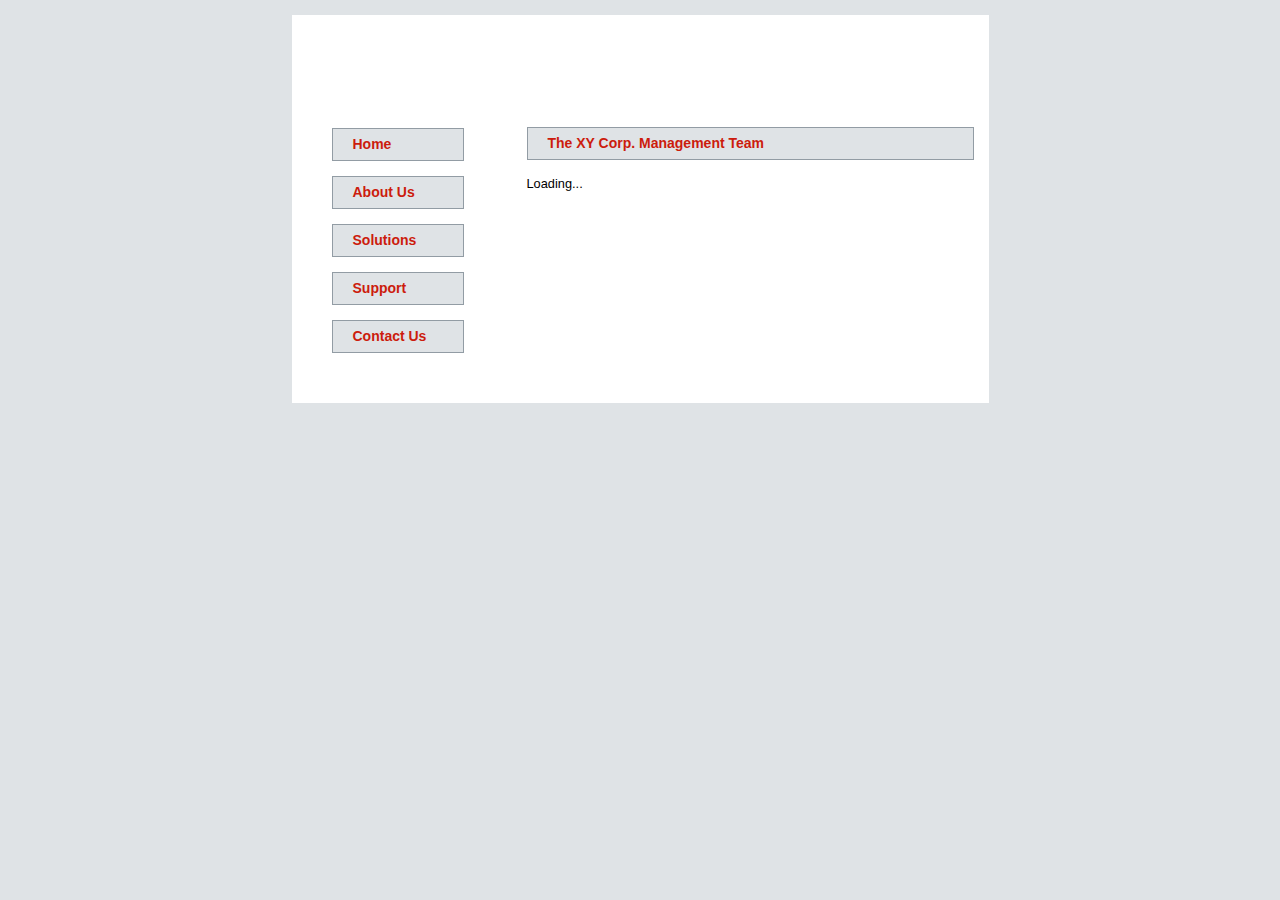
==== index.html @ 1e942f84 "Assgn 3" ====
<!DOCTYPE html>
<html lang="en">

<head>
	<meta charset="UTF-8">
	<title>Welcome to XY Corp.</title>
	<link href="css/styles.css" type="text/css" rel="stylesheet">
	<script src="js/jquery.js"></script>
	<script src="js/script.js"></script>
</head>

<body>
	<section id="container">
		<header></header>

		<nav>
			<ul>
				<li><a href="index.html">Home</a></li>
				<li><a href="aboutus.html">About Us</a></li>
				<li><a href="solutions.html">Solutions</a></li>
				<li><a href="support.html">Support</a></li>
				<li><a href="contactus.html">Contact Us</a></li>
			</ul>
		</nav>

		<section id="content">
			<h2>The XY Corp. Management Team</h2>

			<div id="team"></div>
		</section>

		<footer></footer>
	</section>

	
</body>

</html>
---- css/styles.css ----
article, aside, figure, footer, header, nav, section {
    display: block;
}
body {
	font-family: Arial, Helvetica, sans-serif;
	font-size: 0.8em;
	line-height: 25px;
	background-color: #dfe3e6;
}
#container {
	background: #fff;
	width: 697px;
	margin: 15px auto 0 auto;
}
header {
	height: 100px;
	background: url('images/logo.gif') no-repeat 25px;
}
nav	{
	width: 235px;
	float: left;
}
nav ul {
	list-style-type: none;
}
nav ul li a:link, nav ul li a:visited, #content h2 {
	font-size: 14px;
	font-weight: bold;
	background: #dfe3e6 url('images/bullet.gif') no-repeat 7px center;
	padding: 3px 0 3px 20px;
	border: solid #929ca4 1px;
	color: #cc1c0d;
}
nav ul li a:link, nav ul li a:visited {
	width: 110px;
	margin-bottom: 15px;
	text-decoration:none;
	display: block;
}				
nav ul li a:hover {
	color: #000;
	background-color: #ccc;
}
#content {
	width: 447px;
	float: left;
	background-color: #fff;
	padding-right: 15px;
}
h3, h4 {
	margin: 0;
	color: #000080;
}
footer {
	height: 35px;
	background: url('images/footer.gif');
	clear: both;
}
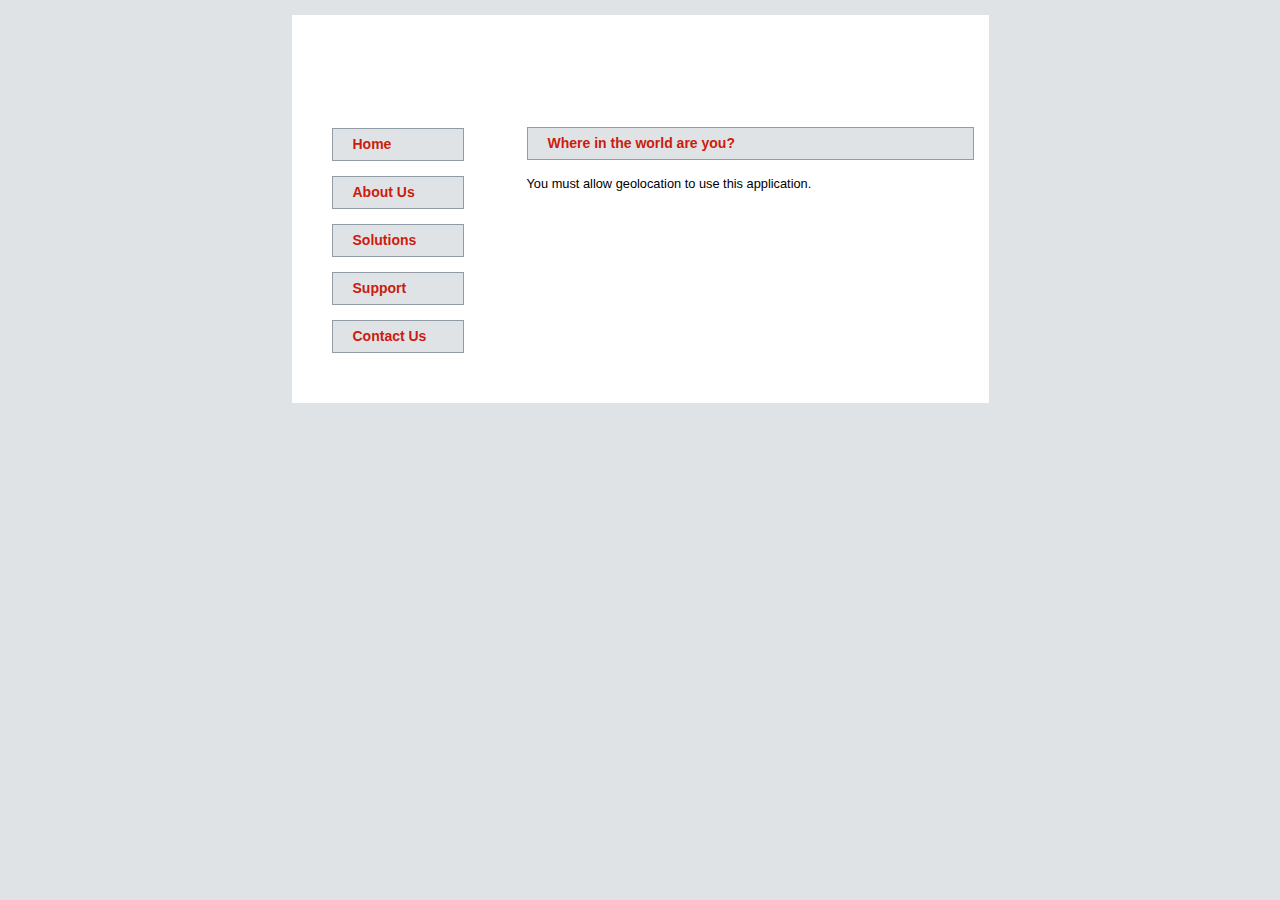
==== commit 3ddf7a80: "assignment-4" ====
--- a/index.html
+++ b/index.html
@@ -3,10 +3,9 @@
 
 <head>
 	<meta charset="UTF-8">
-	<title>Welcome to XY Corp.</title>
+	<title>Welcome to E Corp.</title>
 	<link href="css/styles.css" type="text/css" rel="stylesheet">
-	<script src="js/jquery.js"></script>
-	<script src="js/script.js"></script>
+
 </head>
 
 <body>
@@ -24,15 +23,18 @@
 		</nav>
 
 		<section id="content">
-			<h2>The XY Corp. Management Team</h2>
+			<h2>Where in the world are you?</h2>
 
-			<div id="team"></div>
+			<div id="locationhere"></div>
+			<div id="previousLocation"></div>
+            <div id="welcomeMessage"></div>
 		</section>
 
 		<footer></footer>
 	</section>
 
-	
+	<script src="js/jquery.js"></script>
+	<script src="js/script.js"></script>
 </body>
 
 </html>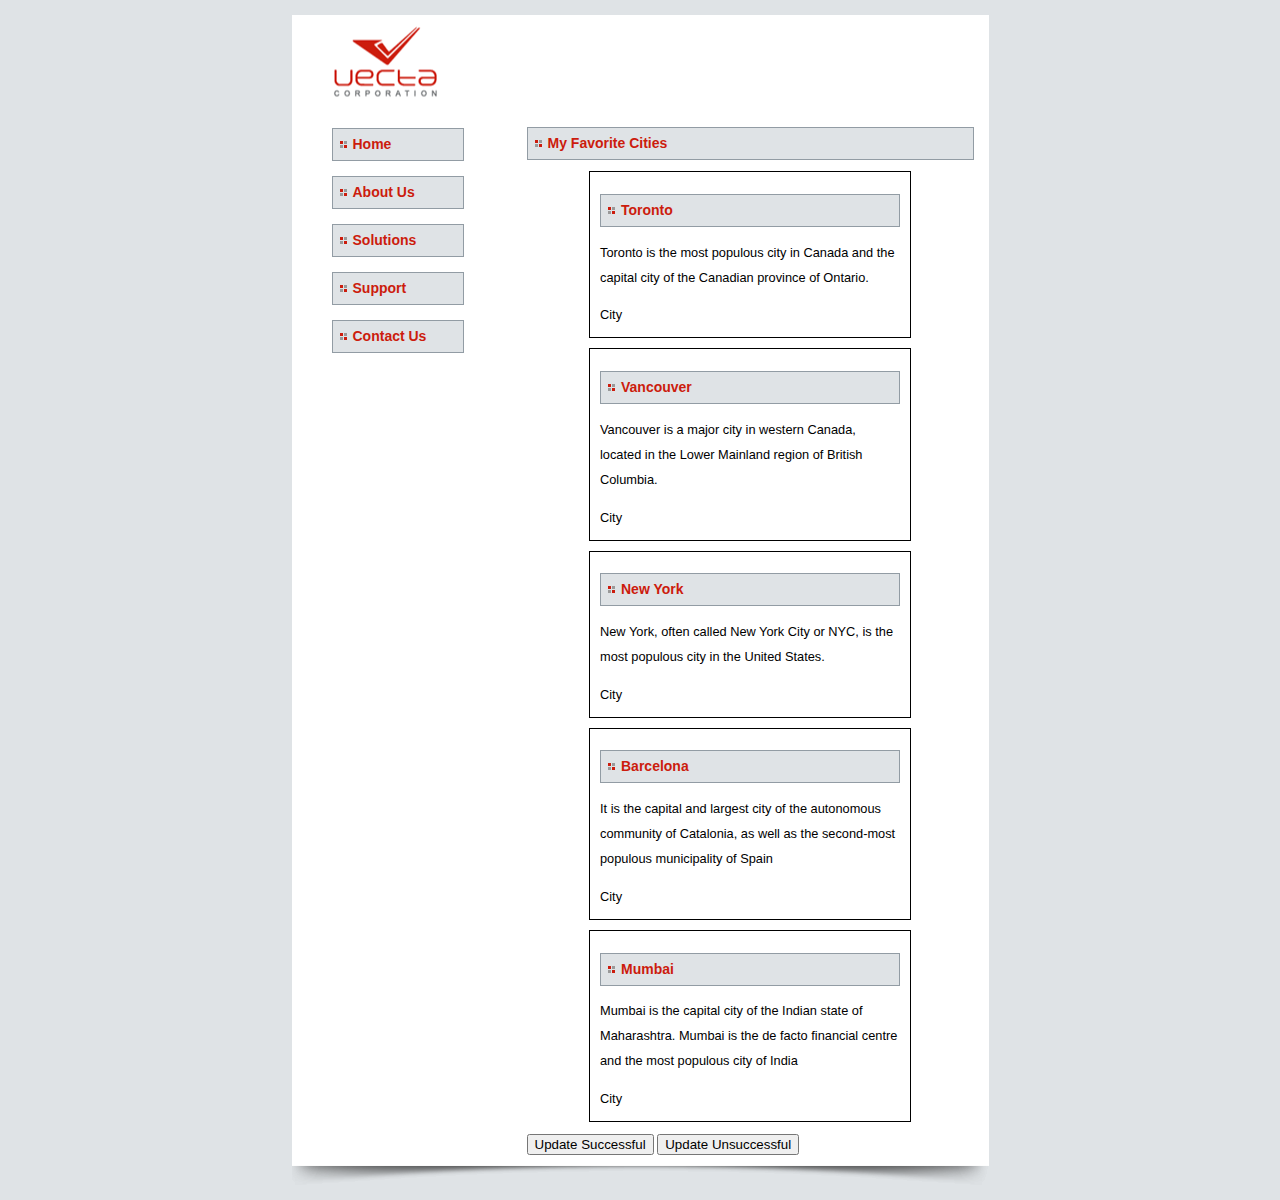
==== commit 76c5b51e: "Assgn 5" ====
--- a/index.html
+++ b/index.html
@@ -2,10 +2,8 @@
 <html lang="en">
 
 <head>
-	<meta charset="UTF-8">
 	<title>Welcome to E Corp.</title>
-	<link href="css/styles.css" type="text/css" rel="stylesheet">
-
+	<link href="styles.css" type="text/css" rel="stylesheet">
 </head>
 
 <body>
@@ -23,18 +21,29 @@
 		</nav>
 
 		<section id="content">
-			<h2>Where in the world are you?</h2>
+			<h2>THEME TITLE HERE</h2>
 
-			<div id="locationhere"></div>
-			<div id="previousLocation"></div>
-            <div id="welcomeMessage"></div>
+			<div id="content-item-list">
+				<!-- sample of what your toString should output
+					<div id="content-item-0">
+						<h4>name here</h4>
+						<p>description here</p>
+						<div>category genre here</div>
+					</div>
+				-->
+			</div>
+			
+			<div id="update-buttons">
+				<button id="updateSuccessfulButton">Update Successful</button>
+				<button id="updateUnsuccessfulButton">Update Unsuccessful</button>
+			</div>
 		</section>
 
 		<footer></footer>
 	</section>
 
-	<script src="js/jquery.js"></script>
-	<script src="js/script.js"></script>
+	<script src="jquery.js"></script>
+	<script src="script.js"></script>
 </body>
 
 </html>--- a/styles.css
+++ b/styles.css
@@ -0,0 +1,68 @@
+article,
+aside,
+figure,
+footer,
+header,
+nav,
+section {
+  display: block;
+}
+body {
+  font-family: Arial, Helvetica, sans-serif;
+  font-size: 0.8em;
+  line-height: 25px;
+  background-color: #dfe3e6;
+}
+#container {
+  background: #fff;
+  width: 697px;
+  margin: 15px auto 0 auto;
+}
+header {
+  height: 100px;
+  background: url('images/logo.gif') no-repeat 25px;
+}
+nav {
+  width: 235px;
+  float: left;
+}
+nav ul {
+  list-style-type: none;
+}
+nav ul li a:link,
+nav ul li a:visited,
+#content h2 {
+  font-size: 14px;
+  font-weight: bold;
+  background: #dfe3e6 url('images/bullet.gif') no-repeat 7px center;
+  padding: 3px 0 3px 20px;
+  border: solid #929ca4 1px;
+  color: #cc1c0d;
+}
+nav ul li a:link,
+nav ul li a:visited {
+  width: 110px;
+  margin-bottom: 15px;
+  text-decoration: none;
+  display: block;
+}
+nav ul li a:hover {
+  color: #000;
+  background-color: #ccc;
+}
+#content {
+  width: 447px;
+  float: left;
+  background-color: #fff;
+  padding-right: 15px;
+}
+h3,
+h4 {
+  margin: 0;
+  color: #000080;
+}
+footer {
+  height: 35px;
+  background: url('images/footer.gif');
+  clear: both;
+}
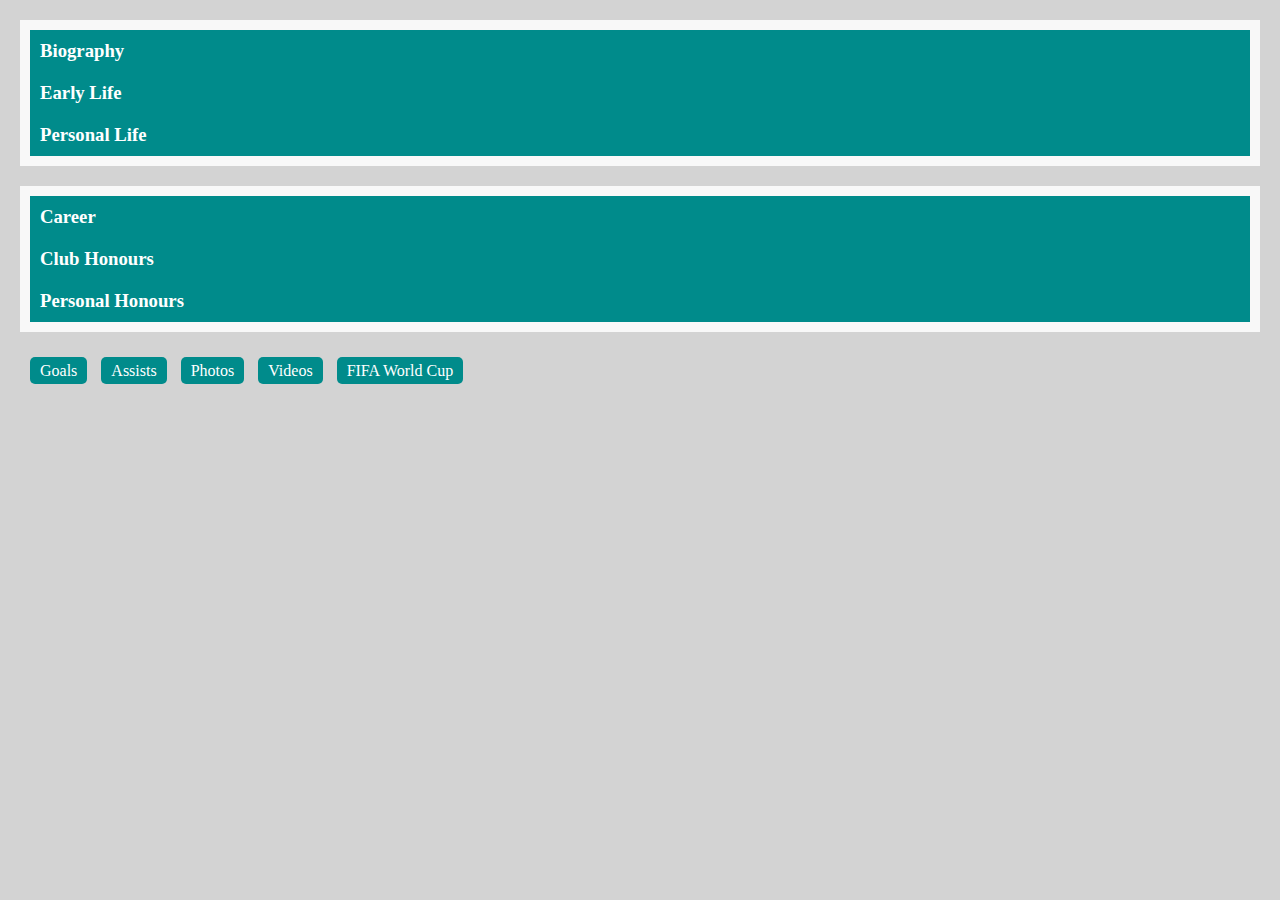
==== commit 36ba03b0: "assgn 6" ====
--- a/index.html
+++ b/index.html
@@ -1,49 +1,109 @@
-<!DOCTYPE html>
-<html lang="en">
+<html>
 
 <head>
-	<title>Welcome to E Corp.</title>
-	<link href="styles.css" type="text/css" rel="stylesheet">
+    <meta name="viewport" content="width=device-width, initial-scale=1.0">
+    <title>Lionel Messi</title>
+    <link href="css/style.css" rel="stylesheet">
 </head>
 
 <body>
-	<section id="container">
-		<header></header>
+    <div id="accordion1">
+        <h3>Biography</h3>
+        <div>
+            <p>Lionel Andrés Messi, also known as Leo Messi, is an Argentine professional footballer who plays as a
+                forward for and captains both Major League Soccer club Inter Miami and the Argentina national team.
+                Widely regarded as one of the greatest players of all time, Messi has won a record seven Ballon d'Or
+                awards and a record six European Golden Shoes, and in 2020 he was named to the Ballon d'Or Dream Team.
+            </p>
+            <p>Source - <a href="https://en.wikipedia.org/wiki/Lionel_Messi#" target="_blank">wikipedia</a></p>
 
-		<nav>
-			<ul>
-				<li><a href="index.html">Home</a></li>
-				<li><a href="aboutus.html">About Us</a></li>
-				<li><a href="solutions.html">Solutions</a></li>
-				<li><a href="support.html">Support</a></li>
-				<li><a href="contactus.html">Contact Us</a></li>
-			</ul>
-		</nav>
+        </div>
+        <h3>Early Life</h3>
+        <div>
+            <p>Messi was born on 24 June 1987 in Rosario, Santa Fe, the third of four children of Jorge Messi, a steel
+                factory manager, and his wife Celia Cuccittini, who worked in a magnet manufacturing workshop. On his
+                father's side, he is of Italian and Spanish descent, the great-grandson of immigrants from the
+                north-central Adriatic Marche region of Italy, and on his mother's side, he has primarily Italian
+                ancestry.</p>
+            <p>Source - <a href="https://en.wikipedia.org/wiki/Lionel_Messi#" target="_blank">wikipedia</a></p>
+        </div>
+        <h3>Personal Life</h3>
+        <div>
+            <p>Since 2008, Messi has been in a relationship with Antonela Roccuzzo, a fellow native of Rosario. He has
+                known Roccuzzo since he was five years old, as she is the cousin of his childhood best friend, Lucas
+                Scaglia, who is also a football player. After keeping their relationship private for a year, Messi first
+                confirmed their romance in an interview in January 2009, before going public a month later during a
+                carnival in Sitges after the Barcelona-Espanyol derby.</p>
+            <p>Source - <a href="https://en.wikipedia.org/wiki/Lionel_Messi#" target="_blank">wikipedia</a></p>
+        </div>
+    </div>
 
-		<section id="content">
-			<h2>THEME TITLE HERE</h2>
+    <div id="accordion2">
+        <h3>Career</h3>
+        <div>
+            <ul>
+                <li>Barcelona - 2003 to 2021</li>
+                <li>Paris Saint Germain - 2021 to 2023</li>
+                <li>Inter Miami - 2023</li>
+                <li>Argentina - 2005</li>
+            </ul>
+        </div>
 
-			<div id="content-item-list">
-				<!-- sample of what your toString should output
-					<div id="content-item-0">
-						<h4>name here</h4>
-						<p>description here</p>
-						<div>category genre here</div>
-					</div>
-				-->
-			</div>
-			
-			<div id="update-buttons">
-				<button id="updateSuccessfulButton">Update Successful</button>
-				<button id="updateUnsuccessfulButton">Update Unsuccessful</button>
-			</div>
-		</section>
+        <h3>Club Honours</h3>
+        <div>
+            <ul>
+                <li>Argentina - FIFA World Cup, Copa America, UEFA Cup of Champions</li>
+                <li>Barcelona - La liga, Copa del rey, Supercopa, UEFA Champions League, UEFA Super Cup, FIFA Club World
+                    Cup</li>
+                <li>Paris Saint Germain - Ligue 1, Tropee des Champions</li>
+                <li>Inter Miami - Leagues Cup</li>
+            </ul>
+        </div>
 
-		<footer></footer>
-	</section>
+        <h3>Personal Honours</h3>
+        <div>
+            <ul>
+                <li>Ballon d'Or</li>
+                <li>FIFA World Player of the Year</li>
+                <li>The Best FIFA Men's Player</li>
+                <li>European Golden Shoe</li>
+                <li>FIFA World Cup Golden Ball</li>
+                <li>UEFA Men's Player of the Year Award</li>
+                <li>UEFA Champions League top scorer</li>
+            </ul>
+        </div>
+    </div>
 
-	<script src="jquery.js"></script>
-	<script src="script.js"></script>
+    <div id="tabs">
+        <ul>
+            <li><a href="#tab-1">Goals</a></li>
+            <li><a href="#tab-2">Assists</a></li>
+            <li><a href="#tab-3">Photos</a></li>
+            <li><a href="#tab-4">Videos</a></li>
+            <li><a href="#tab-5">FIFA World Cup</a></li>
+        </ul>
+        <div id="tab-1" class="tab-content">
+            <a href="https://www.youtube.com/watch?v=PSanJ5swYBM" target="_blank">Best Lionel Messi Goals</a>
+        </div>
+        <div id="tab-2" class="tab-content">
+            <a href="https://www.youtube.com/watch?v=t6HWYe2AT0o" target="_blank">Best Lionel Messi Assits</a>
+        </div>
+        <div id="tab-3" class="tab-content">
+            <img src="images/messi.webp" width="800px" alt="Messi with World Cup">
+            <p>Source - <a href="https://www.thegame.photos/en/sport/how-lionel-messi-became-the-goat/"
+                    target="_blank">The Game Magazine</a></p>
+        </div>
+        <div id="tab-4" class="tab-content">
+            <a href="https://www.youtube.com/watch?v=ZmKy_fnRM_E" target="_blank">Lionel Messi Film</a>
+        </div>
+        <div id="tab-5" class="tab-content">
+            <a href="https://www.youtube.com/watch?v=s2U17evRAmM" target="_blank">Argentina VS France World Cup
+                Match</a>
+        </div>
+    </div>
+
+    <script src="https://code.jquery.com/jquery-3.7.1.min.js"></script>
+    <script type="text/javascript" src="js/script.js"></script>
 </body>
 
 </html>--- a/css/style.css
+++ b/css/style.css
@@ -0,0 +1,74 @@
+html,
+body {
+    margin: 0;
+    padding: 0;
+    background-color: lightgray;
+}
+
+#accordion1,
+#accordion2 {
+    margin: 20px;
+    padding: 10px;
+    background-color: #f8f8f8;
+}
+
+#accordion1 h3,
+#accordion2 h3 {
+    cursor: pointer;
+    background-color: darkcyan;
+    color: #fff;
+    padding: 10px;
+    margin: 0;
+}
+
+#accordion1 div,
+#accordion2 div {
+    display: none;
+    padding: 10px;
+    margin: 0;
+}
+
+#accordion1 h3.active,
+#accordion2 h3.active {
+    background-color: black;
+}
+
+#tabs {
+    margin: 20px;
+    padding: 10px;
+}
+
+#tabs ul {
+    list-style: none;
+    margin: 0;
+    padding: 0;
+}
+
+#tabs ul li {
+    display: inline;
+    margin-right: 10px;
+}
+
+#tabs ul li a {
+    text-decoration: none;
+    padding: 5px 10px;
+    background-color: darkcyan;
+    color: #fff;
+    border-radius: 5px;
+}
+
+#tabs ul li a.active {
+    background-color: black;
+}
+
+.tab-content {
+    display: none;
+    margin: 10px;
+    padding: 10px;
+    background-color: #f8f8f8;
+}
+
+.tab-content.active {
+    display: block;
+}
+
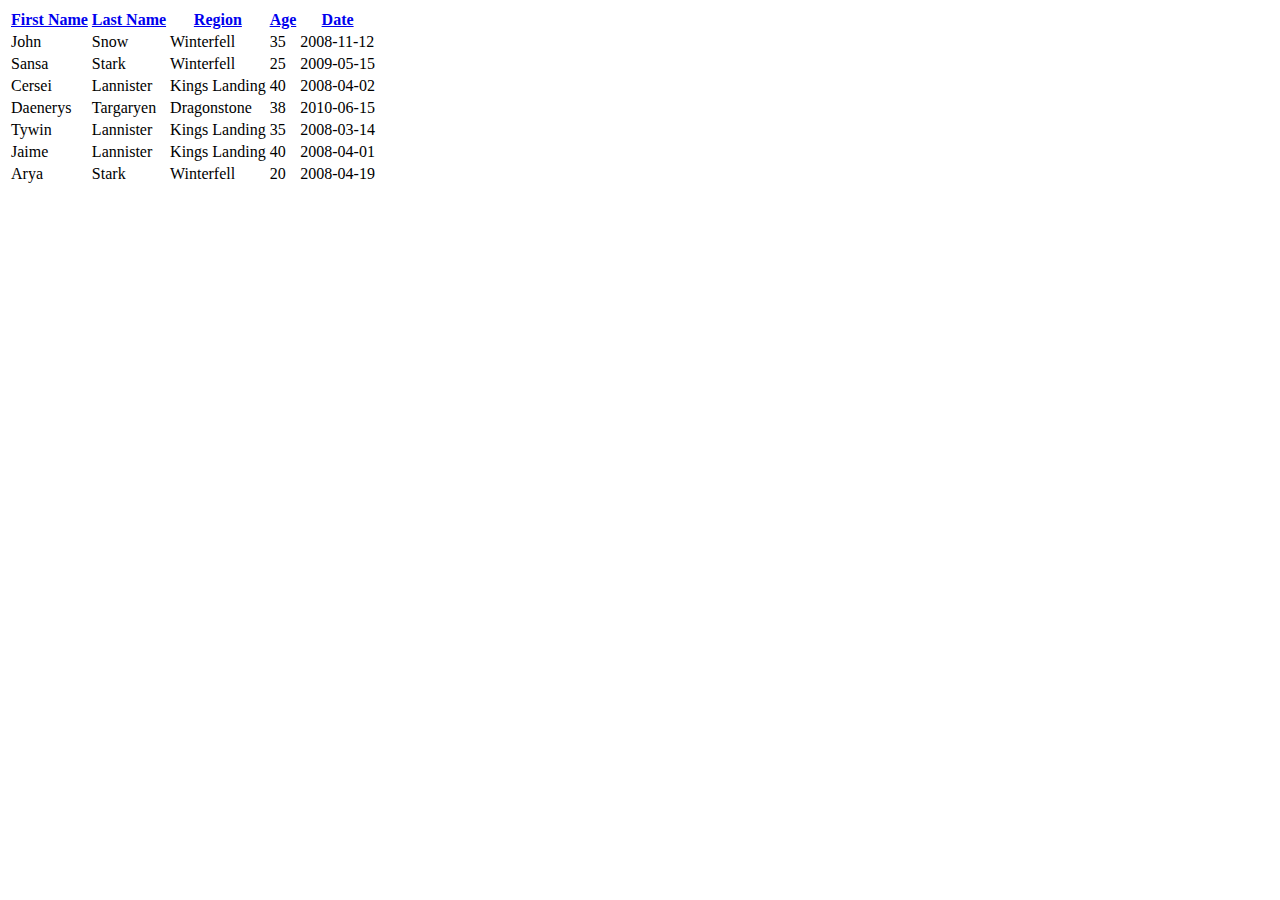
==== commit cd14d230: "assgn 7" ====
--- a/index.html
+++ b/index.html
@@ -1,109 +1,34 @@
-<html>
+<!DOCTYPE html>
+<html lang="en">
+<head>
+    <meta charset="UTF-8">
+    <meta name="viewport" content="width=device-width, initial-scale=1.0">
+    <title>Fictional Characters</title>
+    <script src="https://code.jquery.com/jquery-3.6.4.min.js"></script>
+    <style>
+        th {
+            cursor: pointer;
+        }
+     
+    </style>
+</head>
+<body>
 
-<head>
-    <meta name="viewport" content="width=device-width, initial-scale=1.0">
-    <title>Lionel Messi</title>
-    <link href="css/style.css" rel="stylesheet">
-</head>
+<table id="characters-table">
+    <thead>
+        <tr>
+            <th data-field="firstName"><a href="#">First Name</a></th>
+            <th data-field="lastName"><a href="#">Last Name</a></th>
+            <th data-field="region"><a href="#">Region</a></th>
+            <th data-field="age"><a href="#">Age</a></th>
+            <th data-field="date"><a href="#">Date</a></th>
+        </tr>
+    </thead>
+    <tbody id="characters-data">
 
-<body>
-    <div id="accordion1">
-        <h3>Biography</h3>
-        <div>
-            <p>Lionel Andrés Messi, also known as Leo Messi, is an Argentine professional footballer who plays as a
-                forward for and captains both Major League Soccer club Inter Miami and the Argentina national team.
-                Widely regarded as one of the greatest players of all time, Messi has won a record seven Ballon d'Or
-                awards and a record six European Golden Shoes, and in 2020 he was named to the Ballon d'Or Dream Team.
-            </p>
-            <p>Source - <a href="https://en.wikipedia.org/wiki/Lionel_Messi#" target="_blank">wikipedia</a></p>
+    </tbody>
+</table>
 
-        </div>
-        <h3>Early Life</h3>
-        <div>
-            <p>Messi was born on 24 June 1987 in Rosario, Santa Fe, the third of four children of Jorge Messi, a steel
-                factory manager, and his wife Celia Cuccittini, who worked in a magnet manufacturing workshop. On his
-                father's side, he is of Italian and Spanish descent, the great-grandson of immigrants from the
-                north-central Adriatic Marche region of Italy, and on his mother's side, he has primarily Italian
-                ancestry.</p>
-            <p>Source - <a href="https://en.wikipedia.org/wiki/Lionel_Messi#" target="_blank">wikipedia</a></p>
-        </div>
-        <h3>Personal Life</h3>
-        <div>
-            <p>Since 2008, Messi has been in a relationship with Antonela Roccuzzo, a fellow native of Rosario. He has
-                known Roccuzzo since he was five years old, as she is the cousin of his childhood best friend, Lucas
-                Scaglia, who is also a football player. After keeping their relationship private for a year, Messi first
-                confirmed their romance in an interview in January 2009, before going public a month later during a
-                carnival in Sitges after the Barcelona-Espanyol derby.</p>
-            <p>Source - <a href="https://en.wikipedia.org/wiki/Lionel_Messi#" target="_blank">wikipedia</a></p>
-        </div>
-    </div>
-
-    <div id="accordion2">
-        <h3>Career</h3>
-        <div>
-            <ul>
-                <li>Barcelona - 2003 to 2021</li>
-                <li>Paris Saint Germain - 2021 to 2023</li>
-                <li>Inter Miami - 2023</li>
-                <li>Argentina - 2005</li>
-            </ul>
-        </div>
-
-        <h3>Club Honours</h3>
-        <div>
-            <ul>
-                <li>Argentina - FIFA World Cup, Copa America, UEFA Cup of Champions</li>
-                <li>Barcelona - La liga, Copa del rey, Supercopa, UEFA Champions League, UEFA Super Cup, FIFA Club World
-                    Cup</li>
-                <li>Paris Saint Germain - Ligue 1, Tropee des Champions</li>
-                <li>Inter Miami - Leagues Cup</li>
-            </ul>
-        </div>
-
-        <h3>Personal Honours</h3>
-        <div>
-            <ul>
-                <li>Ballon d'Or</li>
-                <li>FIFA World Player of the Year</li>
-                <li>The Best FIFA Men's Player</li>
-                <li>European Golden Shoe</li>
-                <li>FIFA World Cup Golden Ball</li>
-                <li>UEFA Men's Player of the Year Award</li>
-                <li>UEFA Champions League top scorer</li>
-            </ul>
-        </div>
-    </div>
-
-    <div id="tabs">
-        <ul>
-            <li><a href="#tab-1">Goals</a></li>
-            <li><a href="#tab-2">Assists</a></li>
-            <li><a href="#tab-3">Photos</a></li>
-            <li><a href="#tab-4">Videos</a></li>
-            <li><a href="#tab-5">FIFA World Cup</a></li>
-        </ul>
-        <div id="tab-1" class="tab-content">
-            <a href="https://www.youtube.com/watch?v=PSanJ5swYBM" target="_blank">Best Lionel Messi Goals</a>
-        </div>
-        <div id="tab-2" class="tab-content">
-            <a href="https://www.youtube.com/watch?v=t6HWYe2AT0o" target="_blank">Best Lionel Messi Assits</a>
-        </div>
-        <div id="tab-3" class="tab-content">
-            <img src="images/messi.webp" width="800px" alt="Messi with World Cup">
-            <p>Source - <a href="https://www.thegame.photos/en/sport/how-lionel-messi-became-the-goat/"
-                    target="_blank">The Game Magazine</a></p>
-        </div>
-        <div id="tab-4" class="tab-content">
-            <a href="https://www.youtube.com/watch?v=ZmKy_fnRM_E" target="_blank">Lionel Messi Film</a>
-        </div>
-        <div id="tab-5" class="tab-content">
-            <a href="https://www.youtube.com/watch?v=s2U17evRAmM" target="_blank">Argentina VS France World Cup
-                Match</a>
-        </div>
-    </div>
-
-    <script src="https://code.jquery.com/jquery-3.7.1.min.js"></script>
-    <script type="text/javascript" src="js/script.js"></script>
+<script src="script.js"></script>
 </body>
-
-</html>+</html>
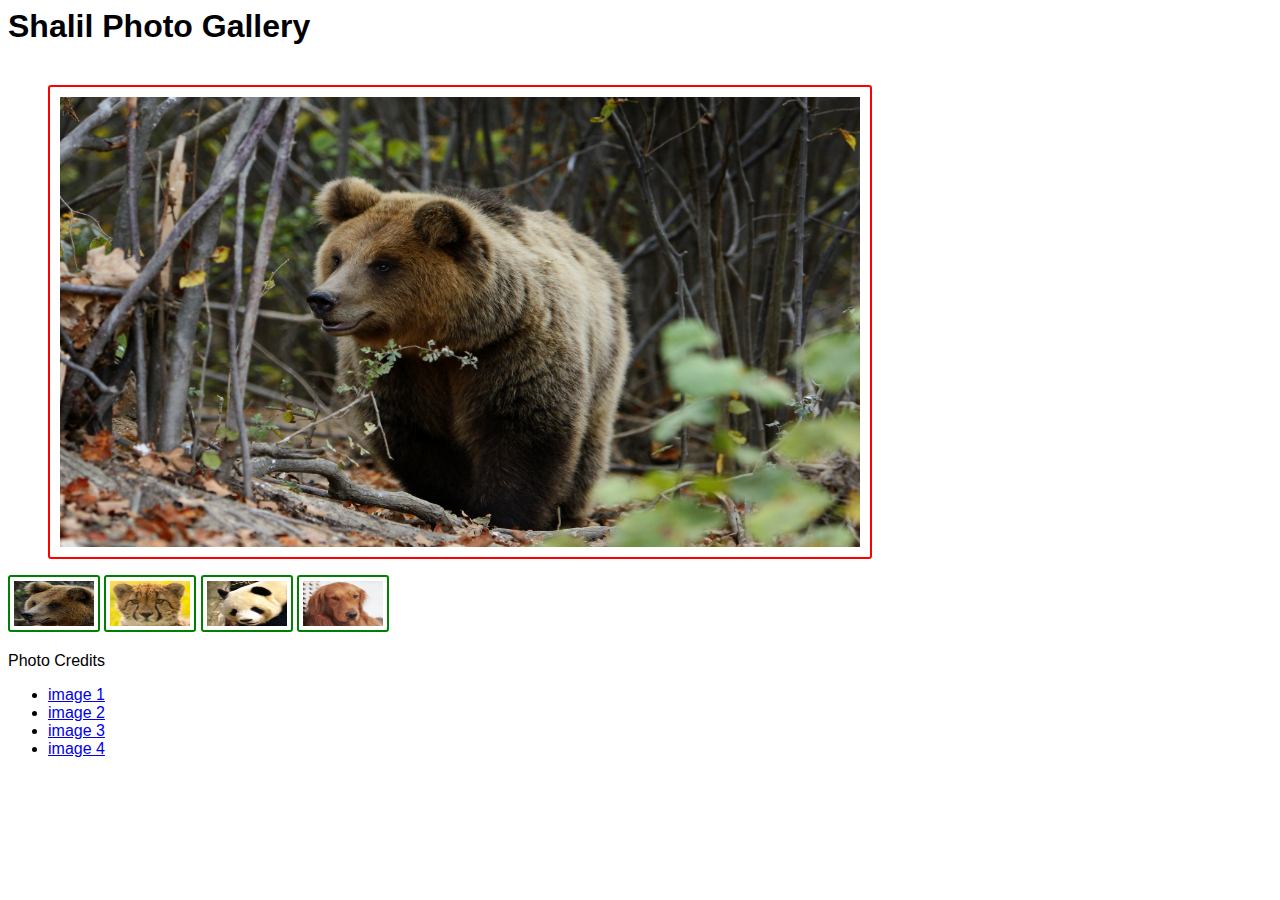
==== commit 98ddf42b: "assgn 8" ====
--- a/index.html
+++ b/index.html
@@ -1,34 +1,62 @@
-<!DOCTYPE html>
-<html lang="en">
+<html>
+
 <head>
-    <meta charset="UTF-8">
     <meta name="viewport" content="width=device-width, initial-scale=1.0">
-    <title>Fictional Characters</title>
-    <script src="https://code.jquery.com/jquery-3.6.4.min.js"></script>
-    <style>
-        th {
-            cursor: pointer;
-        }
-     
-    </style>
+    <link href="css/style.css" rel="stylesheet">
+    <link href="css/photoViewer.css" rel="stylesheet">
 </head>
+
 <body>
+    <div id="share-options"></div>
 
-<table id="characters-table">
-    <thead>
-        <tr>
-            <th data-field="firstName"><a href="#">First Name</a></th>
-            <th data-field="lastName"><a href="#">Last Name</a></th>
-            <th data-field="region"><a href="#">Region</a></th>
-            <th data-field="age"><a href="#">Age</a></th>
-            <th data-field="date"><a href="#">Date</a></th>
-        </tr>
-    </thead>
-    <tbody id="characters-data">
+    <h1>Shalil Photo Gallery</h1>
+    <div id="photo-viewer">
+        <a href="#" class="photo-box is-loading"></a>
+        <div class="photo-thumbnails">
+            <a href="img/bear.jpg" class="thumbnail-anchor active" title="bear">
+                <img src="img/beart.jpg" alt="thumbnail 1" class="myImg">
+            </a>
+            <a href="img/cheetah.jpg" class="thumbnail-anchor" title="cheetah">
+                <img src="img/cheetaht.jpg" alt="thumbnail 2" class="myImg">
+            </a>
+            <a href="img/panda.jpg" class="thumbnail-anchor" title="panda">
+                <img src="img/pandat.jpg" alt="thumbnail 3" class="myImg">
+            </a>
+            <a href="img/dogcat.webp" class="thumbnail-anchor" title="dogcat">
+                <img src="img/dogcatt.jpg" alt="thumbnail 4" class="myImg">
+            </a>
+        </div>
+    </div>
+    <div id="myModal" class="modal">
+        <h1 style="color: white;">Shalil Photo Gallery</h1>
+        <span class="close">&times;</span>
+        <img class="modal-content" id="img">
+        <div id="caption"></div>
+    </div>
 
-    </tbody>
-</table>
 
-<script src="script.js"></script>
+    <script type="text/javascript" src="js/jquery.js" defer></script>
+    <script type="text/javascript" src="js/photoViewer.js" defer></script>
+
+    <script type="text/javascript" src="js/script.js" defer></script>
+    <footer>
+        <p>Photo Credits</p>
+        <ul>
+            <li><a
+                    href="https://www.google.com/url?sa=i&url=https%3A%2F%2Fwww.britannica.com%2Fanimal%2Fdog&psig=AOvVaw0QdzE7XudBNDvNXqIl6_MA&ust=1700845178412000&source=images&cd=vfe&opi=89978449&ved=0CBIQjRxqFwoTCJDT25fM2oIDFQAAAAAdAAAAABAE">image
+                    1</a></li>
+            <li><a
+                    href="https://www.google.com/url?sa=i&url=https%3A%2F%2Fwww.britannica.com%2Fanimal%2Fcheetah-mammal&psig=AOvVaw0P8ufKveT-qttwNRg56kZ1&ust=1700845151687000&source=images&cd=vfe&opi=89978449&ved=0CBIQjRxqFwoTCKiziovM2oIDFQAAAAAdAAAAABAE">image
+                    2</a>
+            </li>
+            <li><a
+                    href="https://www.google.com/url?sa=i&url=https%3A%2F%2Fnationalzoo.si.edu%2Fanimals%2Fgiant-panda&psig=AOvVaw0e2mhA2LjnzsP9brhjVdob&ust=1700845101264000&source=images&cd=vfe&opi=89978449&ved=0CBIQjRxqFwoTCJjVg_PL2oIDFQAAAAAdAAAAABAE">image
+                    3</a></li>
+            <li><a
+                    href="https://www.google.com/url?sa=i&url=https%3A%2F%2Fwww.britannica.com%2Fanimal%2Fdog&psig=AOvVaw0QdzE7XudBNDvNXqIl6_MA&ust=1700845178412000&source=images&cd=vfe&opi=89978449&ved=0CBIQjRxqFwoTCJDT25fM2oIDFQAAAAAdAAAAABAE">image
+                    4</a></li>
+        </ul>
+    </footer>
 </body>
-</html>
+
+</html>--- a/css/style.css
+++ b/css/style.css
@@ -0,0 +1,68 @@
+body {font-family: Arial, Helvetica, sans-serif;}
+
+#myImg {
+  border-radius: 5px;
+  cursor: pointer;
+  transition: 0.3s;
+}
+
+#myImg:hover {opacity: 0.7;}
+
+/* The Modal (background) */
+.modal {
+  display: none; /* Hidden by default */
+  position: fixed; /* Stay in place */
+  z-index: 1; /* Sit on top */
+  padding-top: 100px; /* Location of the box */
+  left: 0;
+  top: 0;
+  width: 100%; /* Full width */
+  height: 100%; /* Full height */
+  overflow: auto; /* Enable scroll if needed */
+  background-color: rgb(0,0,0); /* Fallback color */
+  background-color: rgba(0,0,0,0.9); /* Black w/ opacity */
+}
+
+/* Modal Content (image) */
+.modal-content {
+  margin: auto;
+  display: block;
+  width: 800px;
+  height: 450px;
+}
+
+/* Add Animation */
+.modal-content, #caption {  
+  animation-name: zoom;
+  animation-duration: 0.6s;
+}
+
+@keyframes zoom {
+  from {transform:scale(0)} 
+  to {transform:scale(1)}
+}
+
+/* The Close Button */
+.close {
+  position: absolute;
+  top: 15px;
+  right: 35px;
+  color: #f1f1f1;
+  font-size: 40px;
+  font-weight: bold;
+  transition: 0.3s;
+}
+
+.close:hover,
+.close:focus {
+  color: #bbb;
+  text-decoration: none;
+  cursor: pointer;
+}
+
+/* 100% Image Width on Smaller Screens */
+@media only screen and (max-width: 700px){
+  .modal-content {
+    width: 100%;
+  }
+}--- a/css/photoViewer.css
+++ b/css/photoViewer.css
@@ -0,0 +1,47 @@
+#photo-viewer {
+  display: none;
+}
+#photo-viewer .photo-box {
+  position: relative;
+  display: block;
+  width: 800px;
+  height: 450px;
+  margin: 40px;
+}
+#photo-viewer .photo-box.is-loading::after {
+  content: "Loading...";
+  position: absolute;
+  z-index: 10;
+  color: #000;
+  top: calc(50% - 20px);
+  left: calc(50% - 50px);
+}
+#photo-viewer .photo-box img {
+  position: absolute;
+  width: 800px;
+  height: 450px;
+  top: 50%;
+  left: 50%;
+  border: 2px solid red;
+  border-radius: 3px;
+  padding: 10px;
+}
+
+.thumbnail-anchor{
+  text-decoration: none;
+}
+#photo-viewer .thumbnail-anchor img {
+  border: 2px solid green;
+  border-radius: 3px;
+  padding: 4px;
+  width: 80px;
+  height: 45px;
+}
+#photo-viewer .thumbnail-anchor img:hover{
+  box-shadow: 0 0 2px 1px rgba(0, 140, 186, 0.5);
+}
+
+#photo-viewer .thumbnail-anchor img.active {
+  display: table;
+  clear: both;
+}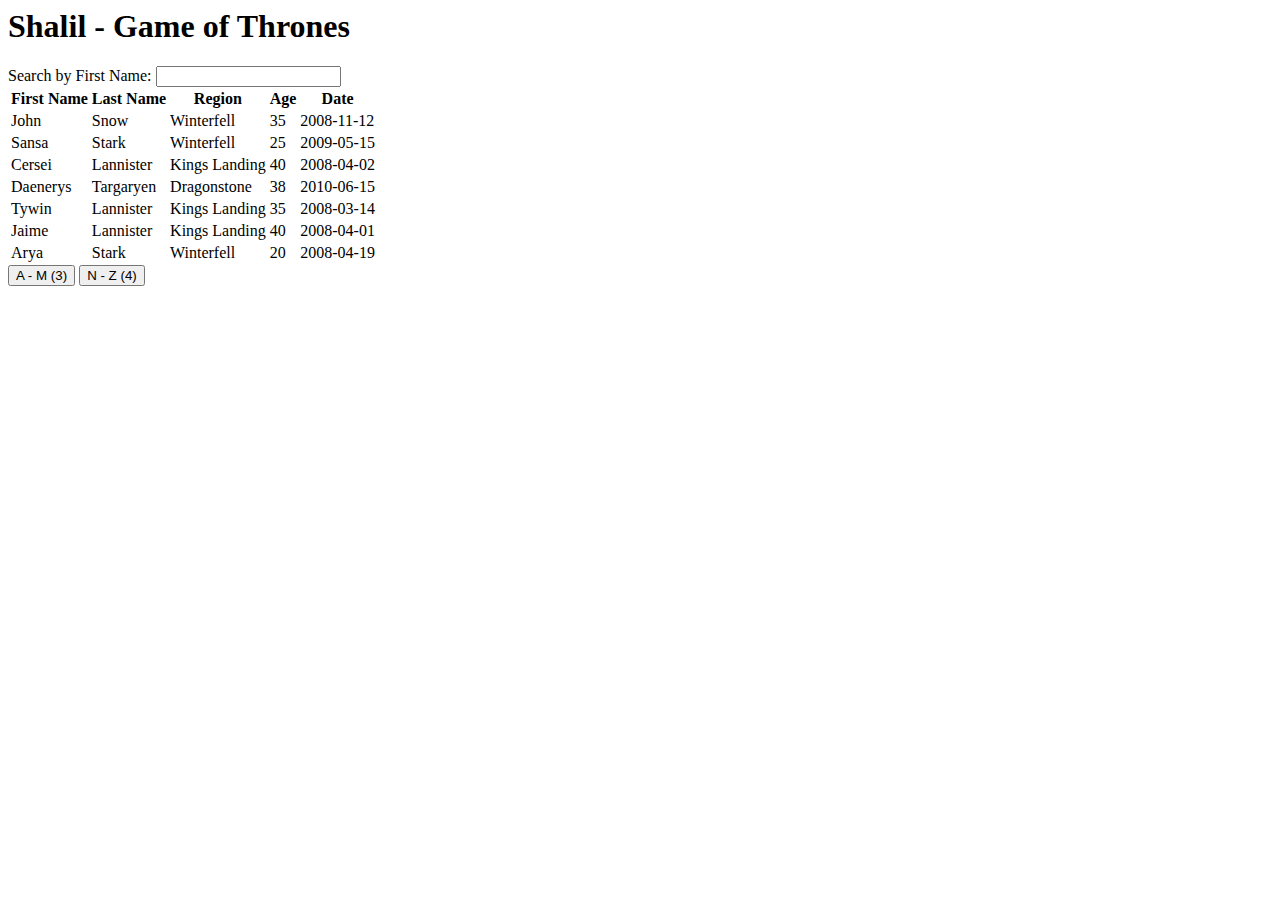
==== commit 613e261e: "assgn 9" ====
--- a/index.html
+++ b/index.html
@@ -1,62 +1,39 @@
 <html>
 
 <head>
-    <meta name="viewport" content="width=device-width, initial-scale=1.0">
-    <link href="css/style.css" rel="stylesheet">
-    <link href="css/photoViewer.css" rel="stylesheet">
+    <link href="style.css" rel="stylesheet">
 </head>
 
 <body>
-    <div id="share-options"></div>
+    <h1>Shalil - Game of Thrones</h1>
 
-    <h1>Shalil Photo Gallery</h1>
-    <div id="photo-viewer">
-        <a href="#" class="photo-box is-loading"></a>
-        <div class="photo-thumbnails">
-            <a href="img/bear.jpg" class="thumbnail-anchor active" title="bear">
-                <img src="img/beart.jpg" alt="thumbnail 1" class="myImg">
-            </a>
-            <a href="img/cheetah.jpg" class="thumbnail-anchor" title="cheetah">
-                <img src="img/cheetaht.jpg" alt="thumbnail 2" class="myImg">
-            </a>
-            <a href="img/panda.jpg" class="thumbnail-anchor" title="panda">
-                <img src="img/pandat.jpg" alt="thumbnail 3" class="myImg">
-            </a>
-            <a href="img/dogcat.webp" class="thumbnail-anchor" title="dogcat">
-                <img src="img/dogcatt.jpg" alt="thumbnail 4" class="myImg">
-            </a>
-        </div>
-    </div>
-    <div id="myModal" class="modal">
-        <h1 style="color: white;">Shalil Photo Gallery</h1>
-        <span class="close">&times;</span>
-        <img class="modal-content" id="img">
-        <div id="caption"></div>
+    <div>
+        <label for="search">Search by First Name:</label>
+        <input type="text" id="search" oninput="searchCharacter()">
     </div>
 
+    <table id="characters-table">
+        <thead>
+            <tr>
+                <th data-field="firstName">First Name</th>
+                <th data-field="lastName">Last Name</th>
+                <th data-field="region">Region</th>
+                <th data-field="age">Age</th>
+                <th data-field="date">Date</th>
+            </tr>
+        </thead>
+        <tbody id="characters-data">
 
-    <script type="text/javascript" src="js/jquery.js" defer></script>
-    <script type="text/javascript" src="js/photoViewer.js" defer></script>
+        </tbody>
+    </table>
 
-    <script type="text/javascript" src="js/script.js" defer></script>
-    <footer>
-        <p>Photo Credits</p>
-        <ul>
-            <li><a
-                    href="https://www.google.com/url?sa=i&url=https%3A%2F%2Fwww.britannica.com%2Fanimal%2Fdog&psig=AOvVaw0QdzE7XudBNDvNXqIl6_MA&ust=1700845178412000&source=images&cd=vfe&opi=89978449&ved=0CBIQjRxqFwoTCJDT25fM2oIDFQAAAAAdAAAAABAE">image
-                    1</a></li>
-            <li><a
-                    href="https://www.google.com/url?sa=i&url=https%3A%2F%2Fwww.britannica.com%2Fanimal%2Fcheetah-mammal&psig=AOvVaw0P8ufKveT-qttwNRg56kZ1&ust=1700845151687000&source=images&cd=vfe&opi=89978449&ved=0CBIQjRxqFwoTCKiziovM2oIDFQAAAAAdAAAAABAE">image
-                    2</a>
-            </li>
-            <li><a
-                    href="https://www.google.com/url?sa=i&url=https%3A%2F%2Fnationalzoo.si.edu%2Fanimals%2Fgiant-panda&psig=AOvVaw0e2mhA2LjnzsP9brhjVdob&ust=1700845101264000&source=images&cd=vfe&opi=89978449&ved=0CBIQjRxqFwoTCJjVg_PL2oIDFQAAAAAdAAAAABAE">image
-                    3</a></li>
-            <li><a
-                    href="https://www.google.com/url?sa=i&url=https%3A%2F%2Fwww.britannica.com%2Fanimal%2Fdog&psig=AOvVaw0QdzE7XudBNDvNXqIl6_MA&ust=1700845178412000&source=images&cd=vfe&opi=89978449&ved=0CBIQjRxqFwoTCJDT25fM2oIDFQAAAAAdAAAAABAE">image
-                    4</a></li>
-        </ul>
-    </footer>
+    <div>
+        <button onclick="filterByLastName('A', 'M')">A - M (<span id="countAM">0</span>)</button>
+        <button onclick="filterByLastName('N', 'Z')">N - Z (<span id="countNZ">0</span>)</button>
+    </div>
+
+    <script type="text/javascript" src="jquery.js"></script>
+    <script type="text/javascript" src="script.js"></script>
 </body>
 
 </html>--- a/style.css
+++ b/style.css
@@ -0,0 +1,5 @@
+/* Highlighting styles */
+.highlighted {
+    background-color: darkgreen;
+    color: white;
+}
